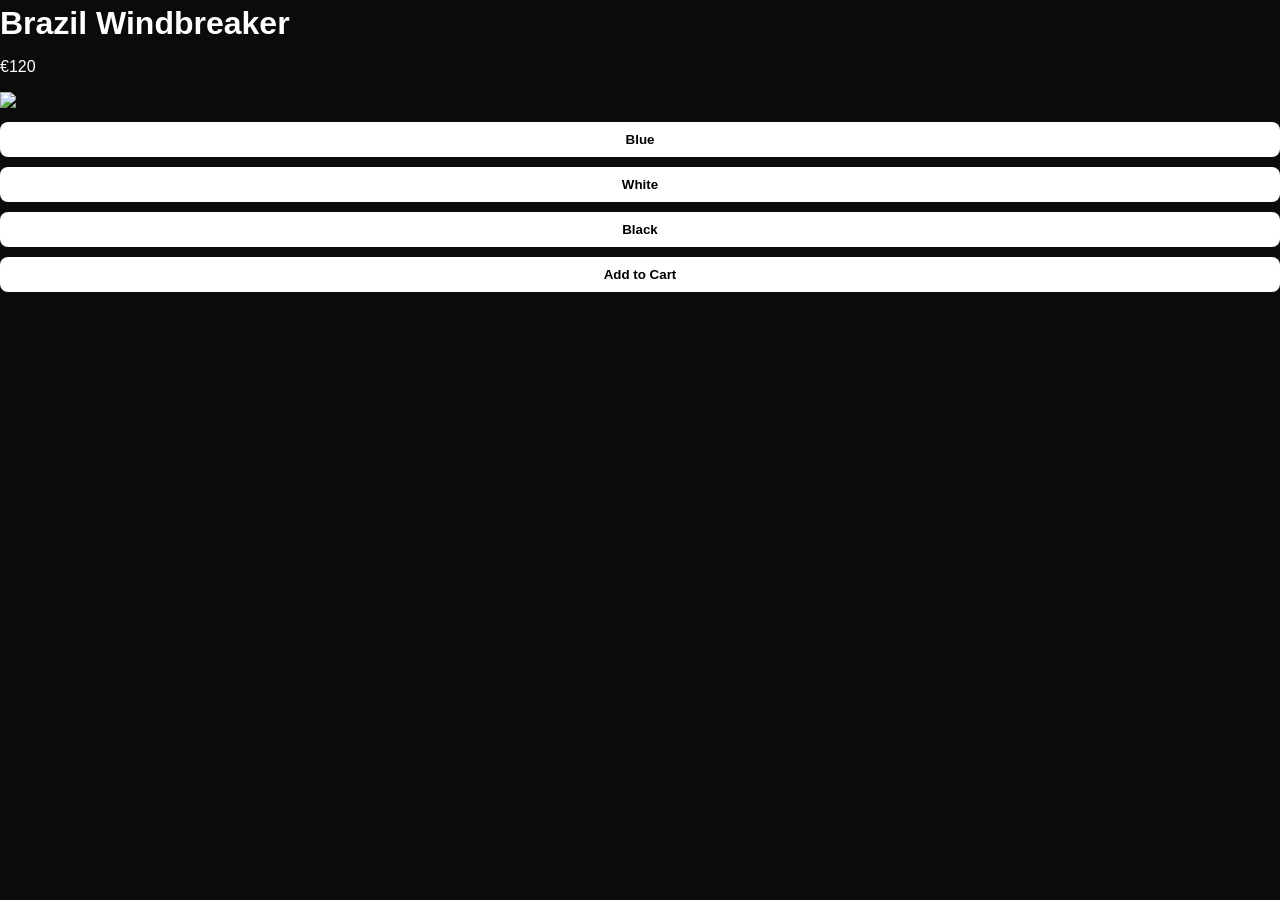
==== brazil.html @ 4b6c0d5a "Update brazil.html" ====
<!DOCTYPE html>
<html lang="en">
<head>
<meta charset="UTF-8">
<title>Brazil Windbreaker</title>
<meta name="viewport" content="width=device-width, initial-scale=1.0">
<link rel="stylesheet" href="style.css">
</head>

<body>

<div class="product-page">

  <h1>Brazil Windbreaker</h1>
  <p>€120</p>

  <img id="mainImg" src="https://github.com/EliteKitsPro/EliteKitsPro/blob/main/IMG_0488.jpeg?raw=true">

  <div class="variants">
    <button onclick="changeImg('blue')">Blue</button>
    <button onclick="changeImg('white')">White</button>
    <button onclick="changeImg('black')">Black</button>
  </div>

  <button onclick="addToCart('Brazil Windbreaker', 120)">
    Add to Cart
  </button>

</div>

<script>
function changeImg(color){
  let img = document.getElementById("mainImg");

  if(color === "blue"){
    img.src = "https://github.com/EliteKitsPro/EliteKitsPro/blob/main/IMG_0488.jpeg?raw=true";
  }
  if(color === "white"){
    img.src = "https://github.com/EliteKitsPro/EliteKitsPro/blob/main/IMG_0490.jpeg?raw=true";
  }
  if(color === "black"){
    img.src = "https://github.com/EliteKitsPro/EliteKitsPro/blob/main/IMG_0494.jpeg?raw=true";
  }
}
</script>

</body>
</html>
---- style.css ----
* {
  box-sizing: border-box;
}

body {
  margin: 0;
  font-family: Arial, sans-serif;
  background: #0b0b0b;
  color: white;
  overflow-x: hidden;
  position: relative;
}

/* ⚽ SAFE FOOTBALL BACKGROUND (VERY SUBTLE) */
body::after {
  content: "";
  position: fixed;
  inset: 0;
  background-image:
    url("https://upload.wikimedia.org/wikipedia/en/0/0c/Liverpool_FC.svg"),
    url("https://upload.wikimedia.org/wikipedia/en/c/c3/FC_Barcelona.svg"),
    url("https://upload.wikimedia.org/wikipedia/en/5/56/Real_Madrid_CF.svg"),
    url("https://upload.wikimedia.org/wikipedia/en/0/0f/Morocco_national_football_team_logo.svg");

  background-repeat: no-repeat;
  background-position:
    10% 20%,
    80% 25%,
    30% 80%,
    75% 75%;

  background-size: 70px;
  opacity: 0.04;

  pointer-events: none;
  z-index: -1;
}

/* HERO */
.hero {
  text-align: center;
  padding: 60px 20px;
}

.hero h1 {
  font-size: 45px;
  letter-spacing: 1px;
}

.hero p {
  color: #aaa;
}

/* PRODUCTS GRID */
.products {
  display: grid;
  grid-template-columns: repeat(auto-fit, minmax(220px, 1fr));
  gap: 20px;
  padding: 30px;
  max-width: 900px;
  margin: 0 auto;
}

/* PRODUCT CARD */
.card {
  background: #111;
  padding: 15px;
  border-radius: 14px;
  text-align: center;
  cursor: pointer;
  transition: transform 0.25s ease, box-shadow 0.25s ease;
}

/* NICE HOVER (premium feel) */
.card:hover {
  transform: translateY(-5px);
  box-shadow: 0 10px 25px rgba(0,0,0,0.6);
}

/* PRODUCT IMAGE */
.card img {
  width: 100%;
  height: 200px;
  object-fit: cover;
  border-radius: 10px;
}

/* STOCK TEXT */
.stock {
  color: #ff4d4d;
  font-size: 13px;
  margin-top: 5px;
}

/* CART */
.cart {
  position: fixed;
  right: 10px;
  top: 10px;
  background: #111;
  padding: 15px;
  width: 240px;
  border-radius: 12px;
  font-size: 14px;
  z-index: 999;
  max-height: 80vh;
  overflow-y: auto;
}

/* TEXT CLEANUP */
h1, h2, h3 {
  margin: 5px 0;
}

/* SMOOTH BUTTON STYLE (if you use buttons later) */
button {
  margin-top: 10px;
  padding: 10px;
  width: 100%;
  background: white;
  border: none;
  cursor: pointer;
  font-weight: bold;
  border-radius: 8px;
  transition: 0.2s;
}

button:hover {
  opacity: 0.8;
}
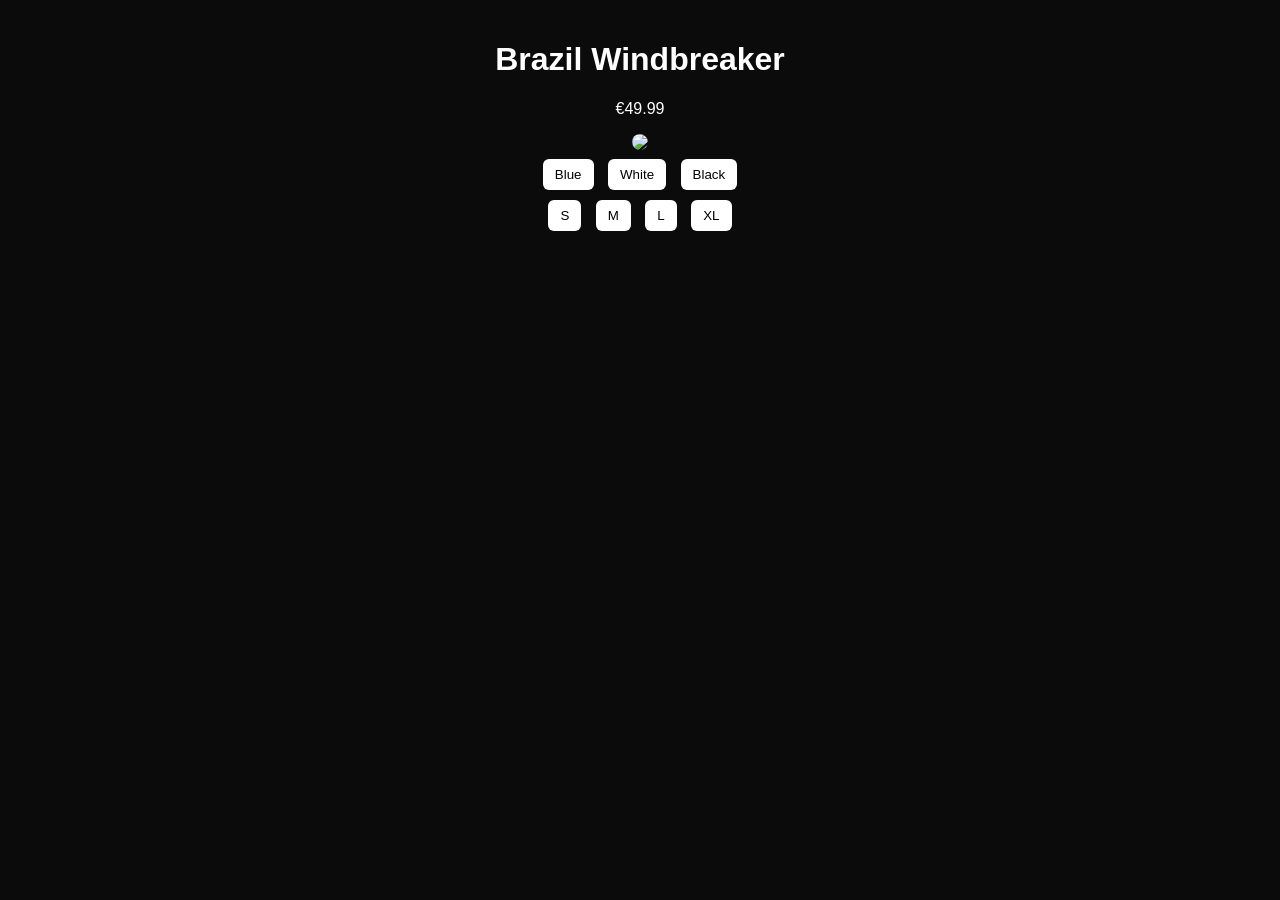
==== commit b1c512b9: "Update brazil.html" ====
--- a/brazil.html
+++ b/brazil.html
@@ -12,32 +12,43 @@
 <div class="product-page">
 
   <h1>Brazil Windbreaker</h1>
-  <p>€120</p>
+  <p>€49.99</p>
 
   <img id="mainImg" src="https://github.com/EliteKitsPro/EliteKitsPro/blob/main/IMG_0488.jpeg?raw=true">
 
   <div class="variants">
-    <button onclick="changeImg('blue')">Blue</button>
-    <button onclick="changeImg('white')">White</button>
-    <button onclick="changeImg('black')">Black</button>
+    <button onclick="setImg('blue')">Blue</button>
+    <button onclick="setImg('white')">White</button>
+    <button onclick="setImg('black')">Black</button>
   </div>
 
-  <button onclick="addToCart('Brazil Windbreaker', 120)">
-    Add to Cart
-  </button>
+  <div class="variants">
+    <button onclick="setSize('S')">S</button>
+    <button onclick="setSize('M')">M</button>
+    <button onclick="setSize('L')">L</button>
+    <button onclick="setSize('XL')">XL</button>
+  </div>
 
 </div>
 
 <script>
-function changeImg(color){
+let size = "M";
+
+function setSize(s){
+  size = s;
+}
+
+function setImg(color){
   let img = document.getElementById("mainImg");
 
   if(color === "blue"){
     img.src = "https://github.com/EliteKitsPro/EliteKitsPro/blob/main/IMG_0488.jpeg?raw=true";
   }
+
   if(color === "white"){
     img.src = "https://github.com/EliteKitsPro/EliteKitsPro/blob/main/IMG_0490.jpeg?raw=true";
   }
+
   if(color === "black"){
     img.src = "https://github.com/EliteKitsPro/EliteKitsPro/blob/main/IMG_0494.jpeg?raw=true";
   }
--- a/style.css
+++ b/style.css
@@ -4,80 +4,33 @@
 
 body {
   margin: 0;
-  font-family: Arial, sans-serif;
+  font-family: Arial;
   background: #0b0b0b;
   color: white;
-  overflow-x: hidden;
-  position: relative;
 }
 
-/* ⚽ SAFE FOOTBALL BACKGROUND (VERY SUBTLE) */
-body::after {
-  content: "";
-  position: fixed;
-  inset: 0;
-  background-image:
-    url("https://upload.wikimedia.org/wikipedia/en/0/0c/Liverpool_FC.svg"),
-    url("https://upload.wikimedia.org/wikipedia/en/c/c3/FC_Barcelona.svg"),
-    url("https://upload.wikimedia.org/wikipedia/en/5/56/Real_Madrid_CF.svg"),
-    url("https://upload.wikimedia.org/wikipedia/en/0/0f/Morocco_national_football_team_logo.svg");
-
-  background-repeat: no-repeat;
-  background-position:
-    10% 20%,
-    80% 25%,
-    30% 80%,
-    75% 75%;
-
-  background-size: 70px;
-  opacity: 0.04;
-
-  pointer-events: none;
-  z-index: -1;
+.hero {
+  text-align: center;
+  padding: 50px;
 }
 
-/* HERO */
-.hero {
-  text-align: center;
-  padding: 60px 20px;
-}
-
-.hero h1 {
-  font-size: 45px;
-  letter-spacing: 1px;
-}
-
-.hero p {
-  color: #aaa;
-}
-
-/* PRODUCTS GRID */
 .products {
   display: grid;
   grid-template-columns: repeat(auto-fit, minmax(220px, 1fr));
   gap: 20px;
-  padding: 30px;
+  padding: 20px;
   max-width: 900px;
-  margin: 0 auto;
+  margin: auto;
 }
 
-/* PRODUCT CARD */
 .card {
   background: #111;
-  padding: 15px;
-  border-radius: 14px;
+  padding: 10px;
+  border-radius: 12px;
   text-align: center;
   cursor: pointer;
-  transition: transform 0.25s ease, box-shadow 0.25s ease;
 }
 
-/* NICE HOVER (premium feel) */
-.card:hover {
-  transform: translateY(-5px);
-  box-shadow: 0 10px 25px rgba(0,0,0,0.6);
-}
-
-/* PRODUCT IMAGE */
 .card img {
   width: 100%;
   height: 200px;
@@ -85,46 +38,23 @@
   border-radius: 10px;
 }
 
-/* STOCK TEXT */
-.stock {
-  color: #ff4d4d;
-  font-size: 13px;
-  margin-top: 5px;
+.product-page {
+  max-width: 600px;
+  margin: auto;
+  text-align: center;
+  padding: 20px;
 }
 
-/* CART */
-.cart {
-  position: fixed;
-  right: 10px;
-  top: 10px;
-  background: #111;
-  padding: 15px;
-  width: 240px;
-  border-radius: 12px;
-  font-size: 14px;
-  z-index: 999;
-  max-height: 80vh;
-  overflow-y: auto;
+.product-page img {
+  width: 100%;
+  border-radius: 10px;
 }
 
-/* TEXT CLEANUP */
-h1, h2, h3 {
-  margin: 5px 0;
+.variants button {
+  margin: 5px;
+  padding: 8px 12px;
+  border: none;
+  background: white;
+  cursor: pointer;
+  border-radius: 6px;
 }
-
-/* SMOOTH BUTTON STYLE (if you use buttons later) */
-button {
-  margin-top: 10px;
-  padding: 10px;
-  width: 100%;
-  background: white;
-  border: none;
-  cursor: pointer;
-  font-weight: bold;
-  border-radius: 8px;
-  transition: 0.2s;
-}
-
-button:hover {
-  opacity: 0.8;
-}
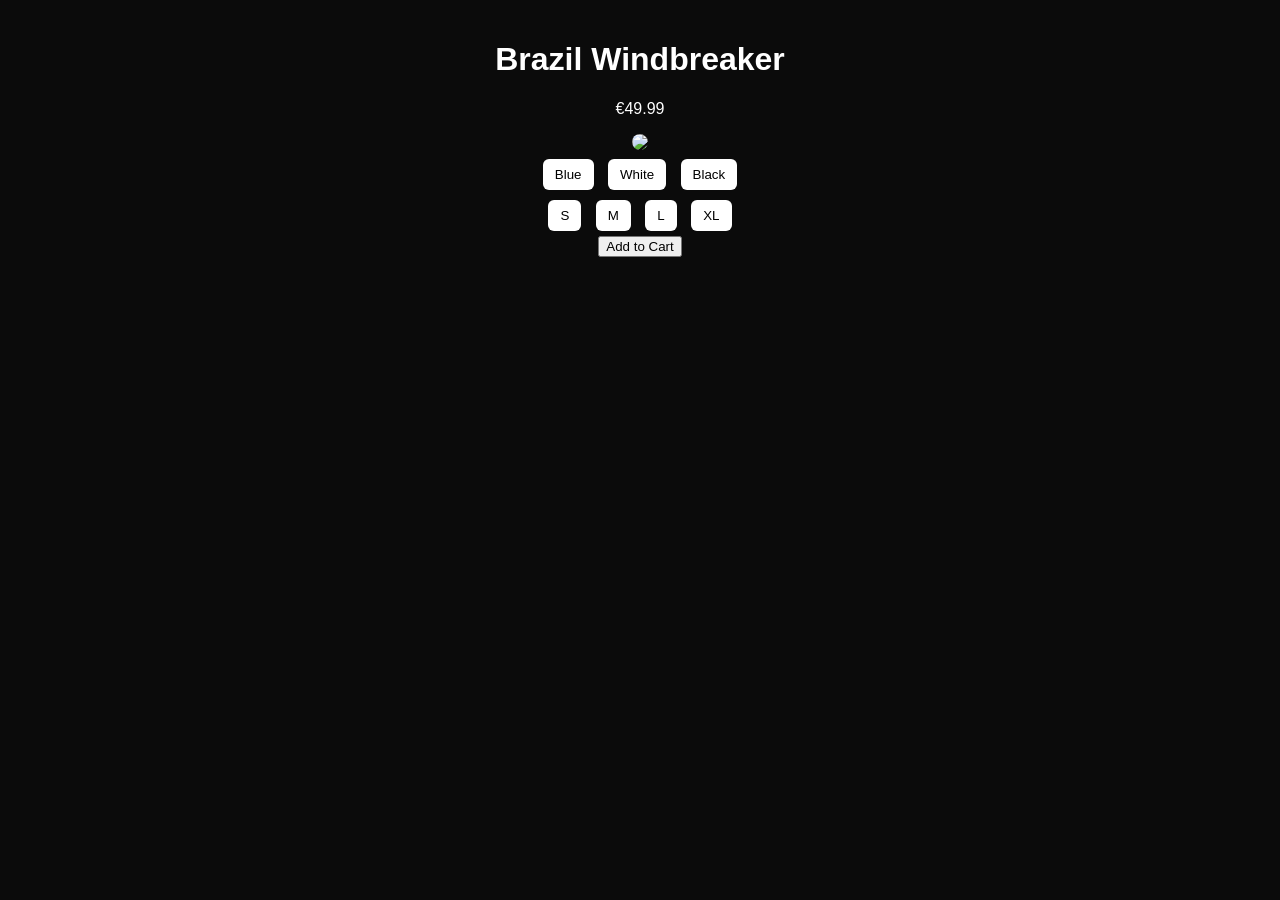
==== commit 422de933: "Update brazil.html" ====
--- a/brazil.html
+++ b/brazil.html
@@ -16,18 +16,24 @@
 
   <img id="mainImg" src="https://github.com/EliteKitsPro/EliteKitsPro/blob/main/IMG_0488.jpeg?raw=true">
 
+  <!-- COLORS -->
   <div class="variants">
     <button onclick="setImg('blue')">Blue</button>
     <button onclick="setImg('white')">White</button>
     <button onclick="setImg('black')">Black</button>
   </div>
 
+  <!-- SIZES -->
   <div class="variants">
     <button onclick="setSize('S')">S</button>
     <button onclick="setSize('M')">M</button>
     <button onclick="setSize('L')">L</button>
     <button onclick="setSize('XL')">XL</button>
   </div>
+
+  <button onclick="addToCart('Brazil Windbreaker (' + size + ')', 49.99)">
+    Add to Cart
+  </button>
 
 </div>
 
--- a/style.css
+++ b/style.css
@@ -1,7 +1,3 @@
-* {
-  box-sizing: border-box;
-}
-
 body {
   margin: 0;
   font-family: Arial;
@@ -11,7 +7,7 @@
 
 .hero {
   text-align: center;
-  padding: 50px;
+  padding: 40px;
 }
 
 .products {
@@ -38,6 +34,18 @@
   border-radius: 10px;
 }
 
+/* CART */
+.cart {
+  position: fixed;
+  right: 10px;
+  top: 10px;
+  background: #111;
+  padding: 15px;
+  width: 220px;
+  border-radius: 10px;
+  font-size: 14px;
+}
+
 .product-page {
   max-width: 600px;
   margin: auto;
